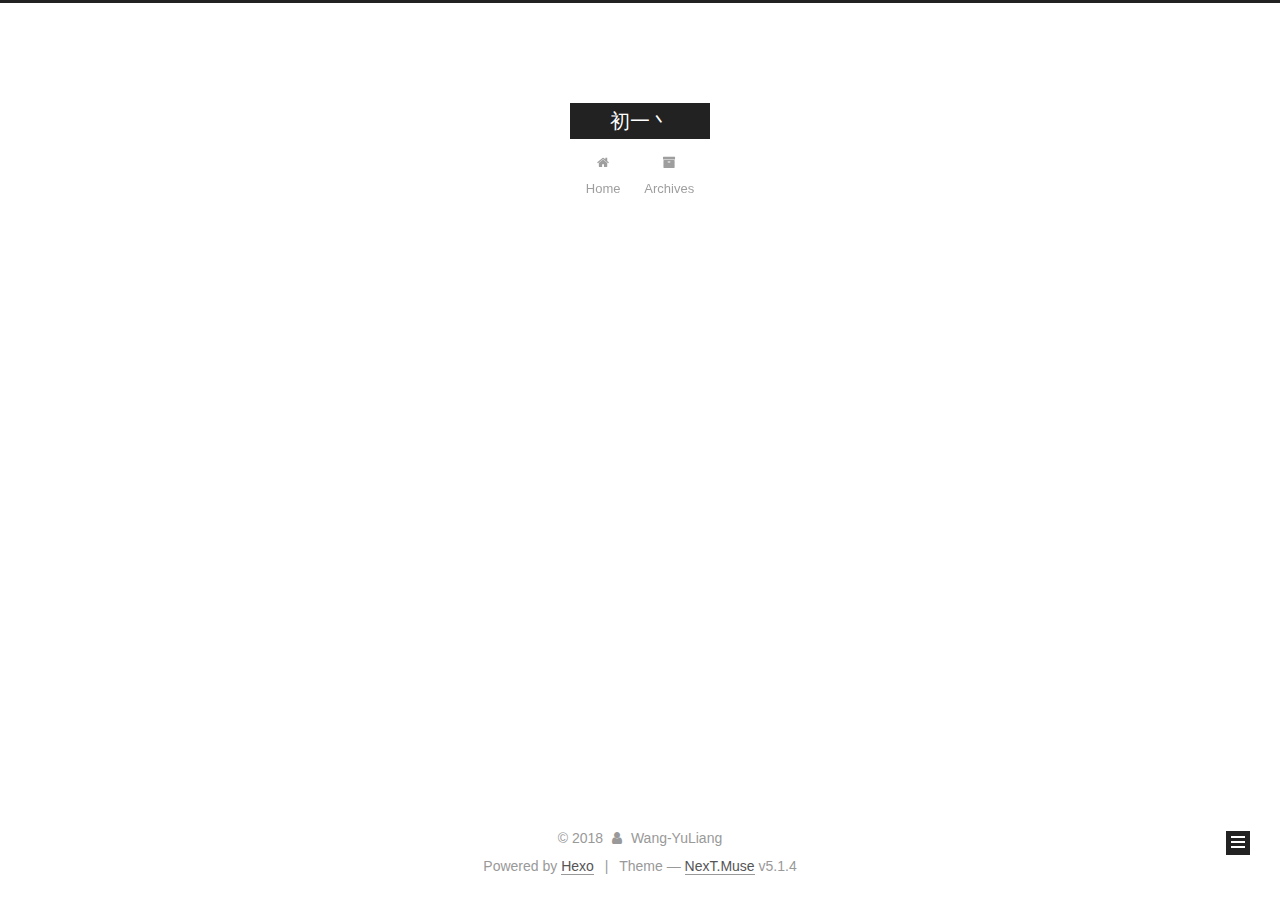
==== archives/index.html @ 222ee2e0 "Site updated: 2018-01-28 16:12:55" ====
<!DOCTYPE html>



  


<html class="theme-next muse use-motion" lang="">
<head>
  <meta charset="UTF-8"/>
<meta http-equiv="X-UA-Compatible" content="IE=edge" />
<meta name="viewport" content="width=device-width, initial-scale=1, maximum-scale=1"/>
<meta name="theme-color" content="#222">









<meta http-equiv="Cache-Control" content="no-transform" />
<meta http-equiv="Cache-Control" content="no-siteapp" />
















  
  
  <link href="/lib/fancybox/source/jquery.fancybox.css?v=2.1.5" rel="stylesheet" type="text/css" />







<link href="/lib/font-awesome/css/font-awesome.min.css?v=4.6.2" rel="stylesheet" type="text/css" />

<link href="/css/main.css?v=5.1.4" rel="stylesheet" type="text/css" />


  <link rel="apple-touch-icon" sizes="180x180" href="/images/apple-touch-icon-next.png?v=5.1.4">


  <link rel="icon" type="image/png" sizes="32x32" href="/images/favicon-32x32-next.png?v=5.1.4">


  <link rel="icon" type="image/png" sizes="16x16" href="/images/favicon-16x16-next.png?v=5.1.4">


  <link rel="mask-icon" href="/images/logo.svg?v=5.1.4" color="#222">





  <meta name="keywords" content="Hexo, NexT" />










<meta property="og:type" content="website">
<meta property="og:title" content="初一丶">
<meta property="og:url" content="http://wyl.coding.me/blog/archives/index.html">
<meta property="og:site_name" content="初一丶">
<meta name="twitter:card" content="summary">
<meta name="twitter:title" content="初一丶">



<script type="text/javascript" id="hexo.configurations">
  var NexT = window.NexT || {};
  var CONFIG = {
    root: '/',
    scheme: 'Muse',
    version: '5.1.4',
    sidebar: {"position":"left","display":"post","offset":12,"b2t":false,"scrollpercent":false,"onmobile":false},
    fancybox: true,
    tabs: true,
    motion: {"enable":true,"async":false,"transition":{"post_block":"fadeIn","post_header":"slideDownIn","post_body":"slideDownIn","coll_header":"slideLeftIn","sidebar":"slideUpIn"}},
    duoshuo: {
      userId: '0',
      author: 'Author'
    },
    algolia: {
      applicationID: '',
      apiKey: '',
      indexName: '',
      hits: {"per_page":10},
      labels: {"input_placeholder":"Search for Posts","hits_empty":"We didn't find any results for the search: ${query}","hits_stats":"${hits} results found in ${time} ms"}
    }
  };
</script>



  <link rel="canonical" href="http://wyl.coding.me/blog/archives/"/>





  <title>Archive | 初一丶</title>
  








</head>

<body itemscope itemtype="http://schema.org/WebPage" lang="">

  
  
    
  

  <div class="container sidebar-position-left page-archive">
    <div class="headband"></div>

    <header id="header" class="header" itemscope itemtype="http://schema.org/WPHeader">
      <div class="header-inner"><div class="site-brand-wrapper">
  <div class="site-meta ">
    

    <div class="custom-logo-site-title">
      <a href="/"  class="brand" rel="start">
        <span class="logo-line-before"><i></i></span>
        <span class="site-title">初一丶</span>
        <span class="logo-line-after"><i></i></span>
      </a>
    </div>
      
        <p class="site-subtitle"></p>
      
  </div>

  <div class="site-nav-toggle">
    <button>
      <span class="btn-bar"></span>
      <span class="btn-bar"></span>
      <span class="btn-bar"></span>
    </button>
  </div>
</div>

<nav class="site-nav">
  

  
    <ul id="menu" class="menu">
      
        
        <li class="menu-item menu-item-home">
          <a href="/" rel="section">
            
              <i class="menu-item-icon fa fa-fw fa-home"></i> <br />
            
            Home
          </a>
        </li>
      
        
        <li class="menu-item menu-item-archives">
          <a href="/archives/" rel="section">
            
              <i class="menu-item-icon fa fa-fw fa-archive"></i> <br />
            
            Archives
          </a>
        </li>
      

      
    </ul>
  

  
</nav>



 </div>
    </header>

    <main id="main" class="main">
      <div class="main-inner">
        <div class="content-wrap">
          <div id="content" class="content">
            

  
  
  
  <div class="post-block archive">
    <div id="posts" class="posts-collapse">
      <span class="archive-move-on"></span>

      <span class="archive-page-counter">
        
        
        
          
        
        Um..! 2 posts in total. Keep on posting.
      </span>

      

        
        
        

        
          
          <div class="collection-title">
            <h1 class="archive-year" id="archive-year-2018">2018</h1>
          </div>
        
        

        

  <article class="post post-type-normal" itemscope itemtype="http://schema.org/Article">
    <header class="post-header">

      <h2 class="post-title">
        
            <a class="post-title-link" href="/2018/01/28/article-title/" itemprop="url">
              
                <span itemprop="name">article title</span>
              
            </a>
        
      </h2>

      <div class="post-meta">
        <time class="post-time" itemprop="dateCreated"
              datetime="2018-01-28T15:01:18+08:00"
              content="2018-01-28" >
          01-28
        </time>
      </div>

    </header>
  </article>



      

        
        
        

        
        

        

  <article class="post post-type-normal" itemscope itemtype="http://schema.org/Article">
    <header class="post-header">

      <h2 class="post-title">
        
            <a class="post-title-link" href="/2018/01/28/hello-world/" itemprop="url">
              
                <span itemprop="name">Hello World</span>
              
            </a>
        
      </h2>

      <div class="post-meta">
        <time class="post-time" itemprop="dateCreated"
              datetime="2018-01-28T14:38:59+08:00"
              content="2018-01-28" >
          01-28
        </time>
      </div>

    </header>
  </article>



      

    </div>
  </div>
  
  
  

  



          </div>
          


          

        </div>
        
          
  
  <div class="sidebar-toggle">
    <div class="sidebar-toggle-line-wrap">
      <span class="sidebar-toggle-line sidebar-toggle-line-first"></span>
      <span class="sidebar-toggle-line sidebar-toggle-line-middle"></span>
      <span class="sidebar-toggle-line sidebar-toggle-line-last"></span>
    </div>
  </div>

  <aside id="sidebar" class="sidebar">
    
    <div class="sidebar-inner">

      

      

      <section class="site-overview-wrap sidebar-panel sidebar-panel-active">
        <div class="site-overview">
          <div class="site-author motion-element" itemprop="author" itemscope itemtype="http://schema.org/Person">
            
              <img class="site-author-image" itemprop="image"
                src="https://ss3.bdstatic.com/70cFv8Sh_Q1YnxGkpoWK1HF6hhy/it/u=1524515083,2761178540&fm=27&gp=0.jpg"
                alt="Wang-YuLiang" />
            
              <p class="site-author-name" itemprop="name">Wang-YuLiang</p>
              <p class="site-description motion-element" itemprop="description"></p>
          </div>

          <nav class="site-state motion-element">

            
              <div class="site-state-item site-state-posts">
              
                <a href="/archives/">
              
                  <span class="site-state-item-count">2</span>
                  <span class="site-state-item-name">posts</span>
                </a>
              </div>
            

            

            

          </nav>

          

          

          
          

          
          

          

        </div>
      </section>

      

      

    </div>
  </aside>


        
      </div>
    </main>

    <footer id="footer" class="footer">
      <div class="footer-inner">
        <div class="copyright">&copy; <span itemprop="copyrightYear">2018</span>
  <span class="with-love">
    <i class="fa fa-user"></i>
  </span>
  <span class="author" itemprop="copyrightHolder">Wang-YuLiang</span>

  
</div>


  <div class="powered-by">Powered by <a class="theme-link" target="_blank" href="https://hexo.io">Hexo</a></div>



  <span class="post-meta-divider">|</span>



  <div class="theme-info">Theme &mdash; <a class="theme-link" target="_blank" href="https://github.com/iissnan/hexo-theme-next">NexT.Muse</a> v5.1.4</div>




        







        
      </div>
    </footer>

    
      <div class="back-to-top">
        <i class="fa fa-arrow-up"></i>
        
      </div>
    

    

  </div>

  

<script type="text/javascript">
  if (Object.prototype.toString.call(window.Promise) !== '[object Function]') {
    window.Promise = null;
  }
</script>









  












  
  
    <script type="text/javascript" src="/lib/jquery/index.js?v=2.1.3"></script>
  

  
  
    <script type="text/javascript" src="/lib/fastclick/lib/fastclick.min.js?v=1.0.6"></script>
  

  
  
    <script type="text/javascript" src="/lib/jquery_lazyload/jquery.lazyload.js?v=1.9.7"></script>
  

  
  
    <script type="text/javascript" src="/lib/velocity/velocity.min.js?v=1.2.1"></script>
  

  
  
    <script type="text/javascript" src="/lib/velocity/velocity.ui.min.js?v=1.2.1"></script>
  

  
  
    <script type="text/javascript" src="/lib/fancybox/source/jquery.fancybox.pack.js?v=2.1.5"></script>
  


  


  <script type="text/javascript" src="/js/src/utils.js?v=5.1.4"></script>

  <script type="text/javascript" src="/js/src/motion.js?v=5.1.4"></script>



  
  

  

  


  <script type="text/javascript" src="/js/src/bootstrap.js?v=5.1.4"></script>



  


  




	





  





  












  





  

  

  

  
  

  

  

  

</body>
</html>
---- css/main.css ----
/* normalize.css v3.0.2 | MIT License | git.io/normalize */
html {
  font-family: sans-serif; /* 1 */
  -ms-text-size-adjust: 100%; /* 2 */
  -webkit-text-size-adjust: 100%; /* 2 */
}
body {
  margin: 0;
}
article,
aside,
details,
figcaption,
figure,
footer,
header,
hgroup,
main,
menu,
nav,
section,
summary {
  display: block;
}
audio,
canvas,
progress,
video {
  display: inline-block; /* 1 */
  vertical-align: baseline; /* 2 */
}
audio:not([controls]) {
  display: none;
  height: 0;
}
[hidden],
template {
  display: none;
}
a {
  background-color: transparent;
}
a:active,
a:hover {
  outline: 0;
}
abbr[title] {
  border-bottom: 1px dotted;
}
b,
strong {
  font-weight: bold;
}
dfn {
  font-style: italic;
}
h1 {
  font-size: 2em;
  margin: 0.67em 0;
}
mark {
  background: #ff0;
  color: #000;
}
small {
  font-size: 80%;
}
sub,
sup {
  font-size: 75%;
  line-height: 0;
  position: relative;
  vertical-align: baseline;
}
sup {
  top: -0.5em;
}
sub {
  bottom: -0.25em;
}
img {
  border: 0;
}
svg:not(:root) {
  overflow: hidden;
}
figure {
  margin: 1em 40px;
}
hr {
  -moz-box-sizing: content-box;
  box-sizing: content-box;
  height: 0;
}
pre {
  overflow: auto;
}
code,
kbd,
pre,
samp {
  font-family: monospace, monospace;
  font-size: 1em;
}
button,
input,
optgroup,
select,
textarea {
  color: inherit; /* 1 */
  font: inherit; /* 2 */
  margin: 0; /* 3 */
}
button {
  overflow: visible;
}
button,
select {
  text-transform: none;
}
button,
html input[type="button"],
input[type="reset"],
input[type="submit"] {
  -webkit-appearance: button; /* 2 */
  cursor: pointer; /* 3 */
}
button[disabled],
html input[disabled] {
  cursor: default;
}
button::-moz-focus-inner,
input::-moz-focus-inner {
  border: 0;
  padding: 0;
}
input {
  line-height: normal;
}
input[type="checkbox"],
input[type="radio"] {
  box-sizing: border-box; /* 1 */
  padding: 0; /* 2 */
}
input[type="number"]::-webkit-inner-spin-button,
input[type="number"]::-webkit-outer-spin-button {
  height: auto;
}
input[type="search"] {
  -webkit-appearance: textfield; /* 1 */
  -moz-box-sizing: content-box;
  -webkit-box-sizing: content-box; /* 2 */
  box-sizing: content-box;
}
input[type="search"]::-webkit-search-cancel-button,
input[type="search"]::-webkit-search-decoration {
  -webkit-appearance: none;
}
fieldset {
  border: 1px solid #c0c0c0;
  margin: 0 2px;
  padding: 0.35em 0.625em 0.75em;
}
legend {
  border: 0; /* 1 */
  padding: 0; /* 2 */
}
textarea {
  overflow: auto;
}
optgroup {
  font-weight: bold;
}
table {
  border-collapse: collapse;
  border-spacing: 0;
}
td,
th {
  padding: 0;
}
::selection {
  background: #262a30;
  color: #fff;
}
body {
  position: relative;
  font-family: 'Lato', "PingFang SC", "Microsoft YaHei", sans-serif;
  font-size: 14px;
  line-height: 2;
  color: #555;
  background: #fff;
}
@media (max-width: 767px) {
  body {
    padding-right: 0 !important;
  }
}
@media (min-width: 768px) and (max-width: 991px) {
  body {
    padding-right: 0 !important;
  }
}
@media (min-width: 1600px) {
  body {
    font-size: 16px;
  }
}
h1,
h2,
h3,
h4,
h5,
h6 {
  margin: 0;
  padding: 0;
  font-weight: bold;
  line-height: 1.5;
  font-family: 'Lato', "PingFang SC", "Microsoft YaHei", sans-serif;
}
h2,
h3,
h4,
h5,
h6 {
  margin: 20px 0 15px;
}
h1 {
  font-size: 22px;
}
@media (max-width: 767px) {
  h1 {
    font-size: 18px;
  }
}
h2 {
  font-size: 20px;
}
@media (max-width: 767px) {
  h2 {
    font-size: 16px;
  }
}
h3 {
  font-size: 18px;
}
@media (max-width: 767px) {
  h3 {
    font-size: 14px;
  }
}
h4 {
  font-size: 16px;
}
@media (max-width: 767px) {
  h4 {
    font-size: 12px;
  }
}
h5 {
  font-size: 14px;
}
@media (max-width: 767px) {
  h5 {
    font-size: 10px;
  }
}
h6 {
  font-size: 12px;
}
@media (max-width: 767px) {
  h6 {
    font-size: 8px;
  }
}
p {
  margin: 0 0 20px 0;
}
a {
  color: #555;
  text-decoration: none;
  outline: none;
  border-bottom: 1px solid #999;
  word-wrap: break-word;
}
a:hover {
  color: #222;
  border-bottom-color: #222;
}
blockquote {
  margin: 0;
  padding: 0;
}
img {
  display: block;
  margin: auto;
  max-width: 100%;
  height: auto;
}
hr {
  margin: 40px 0;
  height: 3px;
  border: none;
  background-color: #ddd;
  background-image: repeating-linear-gradient(-45deg, #fff, #fff 4px, transparent 4px, transparent 8px);
}
blockquote {
  padding: 0 15px;
  color: #666;
  border-left: 4px solid #ddd;
}
blockquote cite::before {
  content: "-";
  padding: 0 5px;
}
dt {
  font-weight: 700;
}
dd {
  margin: 0;
  padding: 0;
}
kbd {
  border: 1px solid #ccc;
  border-radius: 0.2em;
  box-shadow: 0.1em 0.1em 0.2em rgba(0,0,0,0.1);
  background-color: #f9f9f9;
  font-family: inherit;
  background-image: -webkit-linear-gradient(top, #eee, #fff, #eee);
  padding: 0.1em 0.3em;
  white-space: nowrap;
}
.text-left {
  text-align: left;
}
.text-center {
  text-align: center;
}
.text-right {
  text-align: right;
}
.text-justify {
  text-align: justify;
}
.text-nowrap {
  white-space: nowrap;
}
.text-lowercase {
  text-transform: lowercase;
}
.text-uppercase {
  text-transform: uppercase;
}
.text-capitalize {
  text-transform: capitalize;
}
.center-block {
  display: block;
  margin-left: auto;
  margin-right: auto;
}
.clearfix:before,
.clearfix:after {
  content: " ";
  display: table;
}
.clearfix:after {
  clear: both;
}
.pullquote {
  width: 45%;
}
.pullquote.left {
  float: left;
  margin-left: 5px;
  margin-right: 10px;
}
.pullquote.right {
  float: right;
  margin-left: 10px;
  margin-right: 5px;
}
.affix.affix.affix {
  position: fixed;
}
.translation {
  margin-top: -20px;
  font-size: 14px;
  color: #999;
}
.scrollbar-measure {
  width: 100px;
  height: 100px;
  overflow: scroll;
  position: absolute;
  top: -9999px;
}
.use-motion .motion-element {
  opacity: 0;
}
table {
  margin: 20px 0;
  width: 100%;
  border-collapse: collapse;
  border-spacing: 0;
  border: 1px solid #ddd;
  font-size: 14px;
  table-layout: fixed;
  word-wrap: break-all;
}
table>tbody>tr:nth-of-type(odd) {
  background-color: #f9f9f9;
}
table>tbody>tr:hover {
  background-color: #f5f5f5;
}
caption,
th,
td {
  padding: 8px;
  text-align: left;
  vertical-align: middle;
  font-weight: normal;
}
th,
td {
  border-bottom: 3px solid #ddd;
  border-right: 1px solid #eee;
}
th {
  padding-bottom: 10px;
  font-weight: 700;
}
td {
  border-bottom-width: 1px;
}
html,
body {
  height: 100%;
}
.container {
  position: relative;
  min-height: 100%;
}
.header-inner {
  margin: 0 auto;
  padding: 100px 0 70px;
  width: 700px;
}
@media (min-width: 1600px) {
  .container .header-inner {
    width: 900px;
  }
}
.main {
  padding-bottom: 150px;
}
.main-inner {
  margin: 0 auto;
  width: 700px;
}
@media (min-width: 1600px) {
  .container .main-inner {
    width: 900px;
  }
}
.footer {
  position: absolute;
  left: 0;
  bottom: 0;
  width: 100%;
  min-height: 50px;
}
.footer-inner {
  box-sizing: border-box;
  margin: 20px auto;
  width: 700px;
}
@media (min-width: 1600px) {
  .container .footer-inner {
    width: 900px;
  }
}
pre,
.highlight {
  overflow: auto;
  margin: 20px 0;
  padding: 0;
  font-size: 13px;
  color: #4d4d4c;
  background: #f7f7f7;
  line-height: 1.6;
}
pre,
code {
  font-family: consolas, Menlo, "PingFang SC", "Microsoft YaHei", monospace;
}
code {
  padding: 2px 4px;
  word-wrap: break-word;
  color: #555;
  background: #eee;
  border-radius: 3px;
  font-size: 13px;
}
pre {
  padding: 10px;
}
pre code {
  padding: 0;
  color: #4d4d4c;
  background: none;
  text-shadow: none;
}
.highlight {
  border-radius: 1px;
}
.highlight pre {
  border: none;
  margin: 0;
  padding: 10px 0;
}
.highlight table {
  margin: 0;
  width: auto;
  border: none;
}
.highlight td {
  border: none;
  padding: 0;
}
.highlight figcaption {
  font-size: 1em;
  color: #4d4d4c;
  line-height: 1em;
  margin-bottom: 1em;
}
.highlight figcaption:before,
.highlight figcaption:after {
  content: " ";
  display: table;
}
.highlight figcaption:after {
  clear: both;
}
.highlight figcaption a {
  float: right;
  color: #4d4d4c;
}
.highlight figcaption a:hover {
  border-bottom-color: #4d4d4c;
}
.highlight .gutter pre {
  padding-left: 10px;
  padding-right: 10px;
  color: #869194;
  text-align: right;
  background-color: #eff2f3;
}
.highlight .code pre {
  width: 100%;
  padding-left: 10px;
  padding-right: 10px;
  background-color: #f7f7f7;
}
.highlight .line {
  height: 20px;
}
.gutter {
  -webkit-user-select: none;
  -moz-user-select: none;
  -ms-user-select: none;
  user-select: none;
}
.gist table {
  width: auto;
}
.gist table td {
  border: none;
}
pre .deletion {
  background: #fdd;
}
pre .addition {
  background: #dfd;
}
pre .meta {
  color: #8959a8;
}
pre .comment {
  color: #8e908c;
}
pre .variable,
pre .attribute,
pre .tag,
pre .regexp,
pre .ruby .constant,
pre .xml .tag .title,
pre .xml .pi,
pre .xml .doctype,
pre .html .doctype,
pre .css .id,
pre .css .class,
pre .css .pseudo {
  color: #c82829;
}
pre .number,
pre .preprocessor,
pre .built_in,
pre .literal,
pre .params,
pre .constant,
pre .command {
  color: #f5871f;
}
pre .ruby .class .title,
pre .css .rules .attribute,
pre .string,
pre .value,
pre .inheritance,
pre .header,
pre .ruby .symbol,
pre .xml .cdata,
pre .special,
pre .number,
pre .formula {
  color: #718c00;
}
pre .title,
pre .css .hexcolor {
  color: #3e999f;
}
pre .function,
pre .python .decorator,
pre .python .title,
pre .ruby .function .title,
pre .ruby .title .keyword,
pre .perl .sub,
pre .javascript .title,
pre .coffeescript .title {
  color: #4271ae;
}
pre .keyword,
pre .javascript .function {
  color: #8959a8;
}
.full-image.full-image.full-image.full-image {
  border: none;
  max-width: 100%;
  width: auto;
  margin: 20px auto 25px;
}
@media (min-width: 992px) {
  .full-image.full-image.full-image.full-image {
    max-width: none;
    width: 110%;
    margin: 25px -5%;
  }
}
.blockquote-center,
.page-home .post-type-quote blockquote,
.page-post-detail .post-type-quote blockquote {
  position: relative;
  margin: 40px 0;
  padding: 0;
  border-left: none;
  text-align: center;
}
.blockquote-center::before,
.page-home .post-type-quote blockquote::before,
.page-post-detail .post-type-quote blockquote::before,
.blockquote-center::after,
.page-home .post-type-quote blockquote::after,
.page-post-detail .post-type-quote blockquote::after {
  position: absolute;
  content: ' ';
  display: block;
  width: 100%;
  height: 24px;
  opacity: 0.2;
  background-repeat: no-repeat;
  background-position: 0 -6px;
  background-size: 22px 22px;
}
.blockquote-center::before,
.page-home .post-type-quote blockquote::before,
.page-post-detail .post-type-quote blockquote::before {
  top: -20px;
  background-image: url("../images/quote-l.svg");
  border-top: 1px solid #ccc;
}
.blockquote-center::after,
.page-home .post-type-quote blockquote::after,
.page-post-detail .post-type-quote blockquote::after {
  bottom: -20px;
  background-image: url("../images/quote-r.svg");
  border-bottom: 1px solid #ccc;
  background-position: 100% 8px;
}
.blockquote-center p,
.page-home .post-type-quote blockquote p,
.page-post-detail .post-type-quote blockquote p,
.blockquote-center div,
.page-home .post-type-quote blockquote div,
.page-post-detail .post-type-quote blockquote div {
  text-align: center;
}
.post .post-body .group-picture img {
  box-sizing: border-box;
  padding: 0 3px;
  border: none;
}
.post .group-picture-row {
  overflow: hidden;
  margin-top: 6px;
}
.post .group-picture-row:first-child {
  margin-top: 0;
}
.post .group-picture-column {
  float: left;
}
.page-post-detail .post-body .group-picture-column {
  float: none;
  margin-top: 10px;
  width: auto !important;
}
.page-post-detail .post-body .group-picture-column img {
  margin: 0 auto;
}
.page-archive .group-picture-container {
  overflow: hidden;
}
.page-archive .group-picture-row {
  float: left;
}
.page-archive .group-picture-row:first-child {
  margin-top: 6px;
}
.page-archive .group-picture-column {
  max-width: 150px;
  max-height: 150px;
}
.post-body .note {
  position: relative;
  padding: 15px;
  margin-bottom: 20px;
  border: 1px solid #eee;
  border-left-width: 5px;
  border-radius: 3px;
}
.post-body .note h2,
.post-body .note h3,
.post-body .note h4,
.post-body .note h5,
.post-body .note h6 {
  margin-top: 0;
  margin-bottom: 0;
  border-bottom: initial;
  padding-top: 0 !important;
}
.post-body .note p:first-child,
.post-body .note ul:first-child,
.post-body .note ol:first-child,
.post-body .note table:first-child,
.post-body .note pre:first-child,
.post-body .note blockquote:first-child {
  margin-top: 0;
}
.post-body .note p:last-child,
.post-body .note ul:last-child,
.post-body .note ol:last-child,
.post-body .note table:last-child,
.post-body .note pre:last-child,
.post-body .note blockquote:last-child {
  margin-bottom: 0;
}
.post-body .note.default {
  border-left-color: #777;
}
.post-body .note.default h2,
.post-body .note.default h3,
.post-body .note.default h4,
.post-body .note.default h5,
.post-body .note.default h6 {
  color: #777;
}
.post-body .note.primary {
  border-left-color: #6f42c1;
}
.post-body .note.primary h2,
.post-body .note.primary h3,
.post-body .note.primary h4,
.post-body .note.primary h5,
.post-body .note.primary h6 {
  color: #6f42c1;
}
.post-body .note.info {
  border-left-color: #428bca;
}
.post-body .note.info h2,
.post-body .note.info h3,
.post-body .note.info h4,
.post-body .note.info h5,
.post-body .note.info h6 {
  color: #428bca;
}
.post-body .note.success {
  border-left-color: #5cb85c;
}
.post-body .note.success h2,
.post-body .note.success h3,
.post-body .note.success h4,
.post-body .note.success h5,
.post-body .note.success h6 {
  color: #5cb85c;
}
.post-body .note.warning {
  border-left-color: #f0ad4e;
}
.post-body .note.warning h2,
.post-body .note.warning h3,
.post-body .note.warning h4,
.post-body .note.warning h5,
.post-body .note.warning h6 {
  color: #f0ad4e;
}
.post-body .note.danger {
  border-left-color: #d9534f;
}
.post-body .note.danger h2,
.post-body .note.danger h3,
.post-body .note.danger h4,
.post-body .note.danger h5,
.post-body .note.danger h6 {
  color: #d9534f;
}
.post-body .label {
  display: inline;
  padding: 0 2px;
  white-space: nowrap;
}
.post-body .label.default {
  background-color: #f0f0f0;
}
.post-body .label.primary {
  background-color: #efe6f7;
}
.post-body .label.info {
  background-color: #e5f2f8;
}
.post-body .label.success {
  background-color: #e7f4e9;
}
.post-body .label.warning {
  background-color: #fcf6e1;
}
.post-body .label.danger {
  background-color: #fae8eb;
}
.post-body .tabs {
  position: relative;
  display: block;
  margin-bottom: 20px;
  padding-top: 10px;
}
.post-body .tabs ul.nav-tabs {
  margin: 0;
  padding: 0;
  display: flex;
  margin-bottom: -1px;
}
@media (max-width: 413px) {
  .post-body .tabs ul.nav-tabs {
    display: block;
    margin-bottom: 5px;
  }
}
.post-body .tabs ul.nav-tabs li.tab {
  list-style-type: none !important;
  margin: 0 0.25em 0 0;
  border-top: 3px solid transparent;
  border-left: 1px solid transparent;
  border-right: 1px solid transparent;
}
@media (max-width: 413px) {
  .post-body .tabs ul.nav-tabs li.tab {
    margin: initial;
    border-top: 1px solid transparent;
    border-left: 3px solid transparent;
    border-right: 1px solid transparent;
    border-bottom: 1px solid transparent;
  }
}
.post-body .tabs ul.nav-tabs li.tab a {
  outline: 0;
  border-bottom: initial;
  display: block;
  line-height: 1.8em;
  padding: 0.25em 0.75em;
  transition-duration: 0.2s;
  transition-timing-function: ease-out;
  transition-delay: 0s;
}
.post-body .tabs ul.nav-tabs li.tab a i {
  width: 1.285714285714286em;
}
.post-body .tabs ul.nav-tabs li.tab.active {
  border-top: 3px solid #fc6423;
  border-left: 1px solid #ddd;
  border-right: 1px solid #ddd;
  background-color: #fff;
}
@media (max-width: 413px) {
  .post-body .tabs ul.nav-tabs li.tab.active {
    border-top: 1px solid #ddd;
    border-left: 3px solid #fc6423;
    border-right: 1px solid #ddd;
    border-bottom: 1px solid #ddd;
  }
}
.post-body .tabs ul.nav-tabs li.tab.active a {
  cursor: default;
  color: #555;
}
.post-body .tabs .tab-content {
  background-color: #fff;
}
.post-body .tabs .tab-content .tab-pane {
  border: 1px solid #ddd;
  padding: 20px 20px 0 20px;
}
.post-body .tabs .tab-content .tab-pane:not(.active) {
  display: none !important;
}
.post-body .tabs .tab-content .tab-pane.active {
  display: block !important;
}
.btn {
  display: inline-block;
  padding: 0 20px;
  font-size: 14px;
  color: #fff;
  background: #222;
  border: 2px solid #222;
  text-decoration: none;
  border-radius: 0;
  transition-property: background-color;
  transition-duration: 0.2s;
  transition-timing-function: ease-in-out;
  transition-delay: 0s;
  line-height: 2;
}
.btn:hover {
  border-color: #222;
  color: #222;
  background: #fff;
}
.btn +.btn {
  margin: 0 0 8px 8px;
}
.btn .fa-fw {
  width: 1.285714285714286em;
  text-align: left;
}
.btn-bar {
  display: block;
  width: 22px;
  height: 2px;
  background: #555;
  border-radius: 1px;
}
.btn-bar+.btn-bar {
  margin-top: 4px;
}
.pagination {
  margin: 120px 0 40px;
  text-align: center;
  border-top: 1px solid #eee;
}
.page-number-basic,
.pagination .prev,
.pagination .next,
.pagination .page-number,
.pagination .space {
  display: inline-block;
  position: relative;
  top: -1px;
  margin: 0 10px;
  padding: 0 11px;
}
@media (max-width: 767px) {
  .page-number-basic,
  .pagination .prev,
  .pagination .next,
  .pagination .page-number,
  .pagination .space {
    margin: 0 5px;
  }
}
.pagination .prev,
.pagination .next,
.pagination .page-number {
  border-bottom: 0;
  border-top: 1px solid #eee;
  transition-property: border-color;
  transition-duration: 0.2s;
  transition-timing-function: ease-in-out;
  transition-delay: 0s;
}
.pagination .prev:hover,
.pagination .next:hover,
.pagination .page-number:hover {
  border-top-color: #222;
}
.pagination .space {
  padding: 0;
  margin: 0;
}
.pagination .prev {
  margin-left: 0;
}
.pagination .next {
  margin-right: 0;
}
.pagination .page-number.current {
  color: #fff;
  background: #ccc;
  border-top-color: #ccc;
}
@media (max-width: 767px) {
  .pagination {
    border-top: none;
  }
  .pagination .prev,
  .pagination .next,
  .pagination .page-number {
    margin-bottom: 10px;
    border-top: 0;
    border-bottom: 1px solid #eee;
    padding: 0 10px;
  }
  .pagination .prev:hover,
  .pagination .next:hover,
  .pagination .page-number:hover {
    border-bottom-color: #222;
  }
}
.comments {
  margin: 60px 20px 0;
}
.tag-cloud {
  text-align: center;
}
.tag-cloud a {
  display: inline-block;
  margin: 10px;
}
.back-to-top {
  box-sizing: border-box;
  position: fixed;
  bottom: -100px;
  right: 30px;
  z-index: 1050;
  padding: 0 6px;
  width: 24px;
  background: #222;
  font-size: 12px;
  opacity: 1;
  color: #fff;
  cursor: pointer;
  text-align: center;
  -webkit-transform: translateZ(0);
  transition-property: bottom;
  transition-duration: 0.2s;
  transition-timing-function: ease-in-out;
  transition-delay: 0s;
}
@media (min-width: 768px) and (max-width: 991px) {
  .back-to-top {
    display: none !important;
  }
}
@media (max-width: 767px) {
  .back-to-top {
    display: none !important;
  }
}
.back-to-top.back-to-top-on {
  bottom: 19px;
}
.header {
  background: transparent;
}
.header-inner {
  position: relative;
}
.headband {
  height: 3px;
  background: #222;
}
.site-meta {
  margin: 0;
  text-align: center;
}
@media (max-width: 767px) {
  .site-meta {
    text-align: center;
  }
}
.brand {
  position: relative;
  display: inline-block;
  padding: 0 40px;
  color: #fff;
  background: #222;
  border-bottom: none;
}
.brand:hover {
  color: #fff;
}
.logo {
  display: inline-block;
  margin-right: 5px;
  line-height: 36px;
  vertical-align: top;
}
.site-title {
  display: inline-block;
  vertical-align: top;
  line-height: 36px;
  font-size: 20px;
  font-weight: normal;
  font-family: 'Lato', "PingFang SC", "Microsoft YaHei", sans-serif;
}
.site-subtitle {
  margin-top: 10px;
  font-size: 13px;
  color: #999;
}
.use-motion .brand {
  opacity: 0;
}
.use-motion .logo,
.use-motion .site-title,
.use-motion .site-subtitle {
  opacity: 0;
  position: relative;
  top: -10px;
}
.site-nav-toggle {
  display: none;
  position: absolute;
  top: 10px;
  left: 10px;
}
@media (max-width: 767px) {
  .site-nav-toggle {
    display: block;
  }
}
.site-nav-toggle button {
  margin-top: 2px;
  padding: 9px 10px;
  background: transparent;
  border: none;
}
@media (max-width: 767px) {
  .site-nav {
    display: none;
    margin: 0 -10px;
    padding: 0 10px;
    clear: both;
    border-top: 1px solid #ddd;
  }
}
@media (min-width: 768px) and (max-width: 991px) {
  .site-nav {
    display: block !important;
  }
}
@media (min-width: 992px) {
  .site-nav {
    display: block !important;
  }
}
.menu {
  margin-top: 20px;
  padding-left: 0;
  text-align: center;
}
.menu .menu-item {
  display: inline-block;
  margin: 0 10px;
  list-style: none;
}
@media screen and (max-width: 767px) {
  .menu .menu-item {
    margin-top: 10px;
  }
}
.menu .menu-item a {
  display: block;
  font-size: 13px;
  line-height: inherit;
  border-bottom: 1px solid transparent;
  transition-property: border-color;
  transition-duration: 0.2s;
  transition-timing-function: ease-in-out;
  transition-delay: 0s;
}
.menu .menu-item a:hover {
  border-bottom-color: #222;
}
.menu .menu-item .fa {
  margin-right: 5px;
}
.use-motion .menu-item {
  opacity: 0;
}
.post-body {
  font-family: 'Lato', "PingFang SC", "Microsoft YaHei", sans-serif;
}
@media (max-width: 767px) {
  .post-body {
    word-break: break-word;
  }
}
.post-body .fancybox img {
  display: block !important;
  margin: 0 auto;
  cursor: pointer;
  cursor: zoom-in;
  cursor: -webkit-zoom-in;
}
.post-body .image-caption,
.post-body .figure .caption {
  margin: -20px auto 15px;
  text-align: center;
  font-size: 14px;
  color: #999;
  font-weight: bold;
  line-height: 1;
}
.post-sticky-flag {
  display: inline-block;
  font-size: 16px;
  -ms-transform: rotate(30deg);
  -webkit-transform: rotate(30deg);
  -moz-transform: rotate(30deg);
  -ms-transform: rotate(30deg);
  -o-transform: rotate(30deg);
  transform: rotate(30deg);
}
.use-motion .post-block,
.use-motion .pagination,
.use-motion .comments {
  opacity: 0;
}
.use-motion .post-header {
  opacity: 0;
}
.use-motion .post-body {
  opacity: 0;
}
.use-motion .collection-title {
  opacity: 0;
}
.posts-expand {
  padding-top: 40px;
}
@media (max-width: 767px) {
  .posts-expand {
    margin: 0 20px;
  }
  .post-body pre .gutter pre {
    padding-right: 10px;
  }
  .post-body .highlight {
    margin-left: 0px;
    margin-right: 0px;
    padding: 0;
  }
  .post-body .highlight .gutter pre {
    padding-right: 10px;
  }
}
@media (min-width: 992px) {
  .posts-expand .post-body {
    text-align: justify;
  }
}
.posts-expand .post-body h2,
.posts-expand .post-body h3,
.posts-expand .post-body h4,
.posts-expand .post-body h5,
.posts-expand .post-body h6 {
  padding-top: 10px;
}
.posts-expand .post-body h2 .header-anchor,
.posts-expand .post-body h3 .header-anchor,
.posts-expand .post-body h4 .header-anchor,
.posts-expand .post-body h5 .header-anchor,
.posts-expand .post-body h6 .header-anchor {
  float: right;
  margin-left: 10px;
  color: #ccc;
  border-bottom-style: none;
  visibility: hidden;
}
.posts-expand .post-body h2 .header-anchor:hover,
.posts-expand .post-body h3 .header-anchor:hover,
.posts-expand .post-body h4 .header-anchor:hover,
.posts-expand .post-body h5 .header-anchor:hover,
.posts-expand .post-body h6 .header-anchor:hover {
  color: inherit;
}
.posts-expand .post-body h2:hover .header-anchor,
.posts-expand .post-body h3:hover .header-anchor,
.posts-expand .post-body h4:hover .header-anchor,
.posts-expand .post-body h5:hover .header-anchor,
.posts-expand .post-body h6:hover .header-anchor {
  visibility: visible;
}
.posts-expand .post-body ul li {
  list-style: circle;
}
.posts-expand .post-body img {
  box-sizing: border-box;
  margin: auto;
  padding: 3px;
  border: 1px solid #ddd;
}
.posts-expand .post-body .fancybox img {
  margin: 0 auto 25px;
}
@media (max-width: 767px) {
  .posts-collapse {
    margin: 0 20px;
  }
  .posts-collapse .post-title,
  .posts-collapse .post-meta {
    display: block;
    width: auto;
    text-align: left;
  }
}
.posts-collapse {
  position: relative;
  z-index: 1010;
  margin-left: 55px;
}
.posts-collapse::after {
  content: " ";
  position: absolute;
  top: 20px;
  left: 0;
  margin-left: -2px;
  width: 4px;
  height: 100%;
  background: #f5f5f5;
  z-index: -1;
}
@media (max-width: 767px) {
  .posts-collapse {
    margin: 0 20px;
  }
}
.posts-collapse .collection-title {
  position: relative;
  margin: 60px 0;
}
.posts-collapse .collection-title h1,
.posts-collapse .collection-title h2 {
  margin-left: 20px;
}
.posts-collapse .collection-title small {
  color: #bbb;
  margin-left: 5px;
}
.posts-collapse .collection-title::before {
  content: " ";
  position: absolute;
  left: 0;
  top: 50%;
  margin-left: -4px;
  margin-top: -4px;
  width: 8px;
  height: 8px;
  background: #bbb;
  border-radius: 50%;
}
.posts-collapse .post {
  margin: 30px 0;
}
.posts-collapse .post-header {
  position: relative;
  transition-duration: 0.2s;
  transition-timing-function: ease-in-out;
  transition-delay: 0s;
  transition-property: border;
  border-bottom: 1px dashed #ccc;
}
.posts-collapse .post-header::before {
  content: " ";
  position: absolute;
  left: 0;
  top: 12px;
  width: 6px;
  height: 6px;
  margin-left: -4px;
  background: #bbb;
  border-radius: 50%;
  border: 1px solid #fff;
  transition-duration: 0.2s;
  transition-timing-function: ease-in-out;
  transition-delay: 0s;
  transition-property: background;
}
.posts-collapse .post-header:hover {
  border-bottom-color: #666;
}
.posts-collapse .post-header:hover::before {
  background: #222;
}
.posts-collapse .post-meta {
  position: absolute;
  font-size: 12px;
  left: 20px;
  top: 5px;
}
.posts-collapse .post-comments-count {
  display: none;
}
.posts-collapse .post-title {
  margin-left: 60px;
  font-size: 16px;
  font-weight: normal;
  line-height: inherit;
}
.posts-collapse .post-title::after {
  margin-left: 3px;
  opacity: 0.6;
}
.posts-collapse .post-title a {
  color: #666;
  border-bottom: none;
}
.page-home .post-type-quote .post-header,
.page-post-detail .post-type-quote .post-header,
.page-home .post-type-quote .post-tags,
.page-post-detail .post-type-quote .post-tags {
  display: none;
}
.posts-expand .post-title {
  text-align: center;
  word-break: break-word;
  font-weight: 400;
}
.posts-expand .post-title-link {
  display: inline-block;
  position: relative;
  color: #555;
  border-bottom: none;
  line-height: 1.2;
  vertical-align: top;
}
.posts-expand .post-title-link::before {
  content: "";
  position: absolute;
  width: 100%;
  height: 2px;
  bottom: 0;
  left: 0;
  background-color: #000;
  visibility: hidden;
  -webkit-transform: scaleX(0);
  -moz-transform: scaleX(0);
  -ms-transform: scaleX(0);
  -o-transform: scaleX(0);
  transform: scaleX(0);
  transition-duration: 0.2s;
  transition-timing-function: ease-in-out;
  transition-delay: 0s;
}
.posts-expand .post-title-link:hover::before {
  visibility: visible;
  -webkit-transform: scaleX(1);
  -moz-transform: scaleX(1);
  -ms-transform: scaleX(1);
  -o-transform: scaleX(1);
  transform: scaleX(1);
}
.posts-expand .post-title-link .fa {
  font-size: 16px;
}
.posts-expand .post-meta {
  margin: 3px 0 60px 0;
  color: #999;
  font-family: 'Lato', "PingFang SC", "Microsoft YaHei", sans-serif;
  font-size: 12px;
  text-align: center;
}
.posts-expand .post-meta .post-category-list {
  display: inline-block;
  margin: 0;
  padding: 3px;
}
.posts-expand .post-meta .post-category-list-link {
  color: #999;
}
.posts-expand .post-meta .post-description {
  font-size: 14px;
  margin-top: 2px;
}
.post-meta-divider {
  margin: 0 0.5em;
}
.post-meta-item-icon {
  margin-right: 3px;
}
@media (min-width: 768px) and (max-width: 991px) {
  .post-meta-item-icon {
    display: inline-block;
  }
}
@media (max-width: 767px) {
  .post-meta-item-icon {
    display: inline-block;
  }
}
@media (min-width: 768px) and (max-width: 991px) {
  .post-meta-item-text {
    display: none;
  }
}
@media (max-width: 767px) {
  .post-meta-item-text {
    display: none;
  }
}
@media (max-width: 767px) {
  .posts-expand .post-comments-count {
    display: none;
  }
}
.post-button {
  margin-top: 40px;
}
.posts-expand .post-tags {
  margin-top: 40px;
  text-align: center;
}
.posts-expand .post-tags a {
  display: inline-block;
  margin-right: 10px;
  font-size: 13px;
}
.post-nav {
  display: table;
  margin-top: 15px;
  width: 100%;
  border-top: 1px solid #eee;
}
.post-nav-divider {
  display: table-cell;
  width: 10%;
}
.post-nav-item {
  display: table-cell;
  padding: 10px 0 0 0;
  width: 45%;
  vertical-align: top;
}
.post-nav-item a {
  position: relative;
  display: block;
  line-height: 25px;
  font-size: 14px;
  color: #555;
  border-bottom: none;
}
.post-nav-item a:hover {
  color: #222;
  border-bottom: none;
}
.post-nav-item a:active {
  top: 2px;
}
.post-nav-item .fa {
  position: absolute;
  top: 8px;
  left: 0;
  font-size: 12px;
}
.post-nav-next a {
  padding-left: 15px;
}
.post-nav-prev {
  text-align: right;
}
.post-nav-prev a {
  padding-right: 15px;
}
.post-nav-prev .fa {
  right: 0;
  left: auto;
}
.posts-expand .post-eof {
  display: block;
  margin: 80px auto 60px;
  width: 8%;
  height: 1px;
  background: #ccc;
  text-align: center;
}
.post:last-child .post-eof.post-eof.post-eof {
  display: none;
}
.post-gallery {
  display: table;
  table-layout: fixed;
  width: 100%;
  border-collapse: separate;
}
.post-gallery-row {
  display: table-row;
}
.post-gallery .post-gallery-img {
  display: table-cell;
  text-align: center;
  vertical-align: middle;
  border: none;
}
.post-gallery .post-gallery-img img {
  max-width: 100%;
  max-height: 100%;
  border: none;
}
.fancybox-close,
.fancybox-close:hover {
  border: none;
}
.rtl.post-body p,
.rtl.post-body a,
.rtl.post-body h1,
.rtl.post-body h2,
.rtl.post-body h3,
.rtl.post-body h4,
.rtl.post-body h5,
.rtl.post-body h6,
.rtl.post-body li,
.rtl.post-body ul,
.rtl.post-body ol {
  direction: rtl;
  font-family: UKIJ Ekran;
}
.rtl.post-title {
  font-family: UKIJ Ekran;
}
.sidebar {
  position: fixed;
  right: 0;
  top: 0;
  bottom: 0;
  width: 0;
  z-index: 1040;
  box-shadow: inset 0 2px 6px #000;
  background: #222;
  -webkit-transform: translateZ(0);
}
.sidebar a {
  color: #999;
  border-bottom-color: #555;
}
.sidebar a:hover {
  color: #eee;
}
@media (min-width: 768px) and (max-width: 991px) {
  .sidebar {
    display: none !important;
  }
}
@media (max-width: 767px) {
  .sidebar {
    display: none !important;
  }
}
.sidebar-inner {
  position: relative;
  padding: 20px 10px;
  color: #999;
  text-align: center;
}
.site-overview-wrap {
  overflow: hidden;
}
.site-overview {
  overflow-y: auto;
  overflow-x: hidden;
}
.sidebar-toggle {
  position: fixed;
  right: 30px;
  bottom: 45px;
  width: 14px;
  height: 14px;
  padding: 5px;
  background: #222;
  line-height: 0;
  z-index: 1050;
  cursor: pointer;
  -webkit-transform: translateZ(0);
}
@media (min-width: 768px) and (max-width: 991px) {
  .sidebar-toggle {
    display: none !important;
  }
}
@media (max-width: 767px) {
  .sidebar-toggle {
    display: none !important;
  }
}
.sidebar-toggle-line {
  position: relative;
  display: inline-block;
  vertical-align: top;
  height: 2px;
  width: 100%;
  background: #fff;
  margin-top: 3px;
}
.sidebar-toggle-line:first-child {
  margin-top: 0;
}
.site-author-image {
  display: block;
  margin: 0 auto;
  padding: 2px;
  max-width: 96px;
  height: auto;
  border: 2px solid #333;
}
.site-author-name {
  margin: 5px 0 0;
  text-align: center;
  color: #f5f5f5;
  font-weight: normal;
}
.site-description {
  margin-top: 5px;
  text-align: center;
  font-size: 14px;
  color: #999;
}
.site-state {
  overflow: hidden;
  line-height: 1.4;
  white-space: nowrap;
  text-align: center;
}
.site-state-item {
  display: inline-block;
  padding: 0 15px;
  border-left: 1px solid #333;
}
.site-state-item:first-child {
  border-left: none;
}
.site-state-item a {
  border-bottom: none;
}
.site-state-item-count {
  display: block;
  text-align: center;
  color: inherit;
  font-weight: 600;
  font-size: 18px;
}
.site-state-item-name {
  font-size: 13px;
  color: inherit;
}
.feed-link {
  margin-top: 20px;
}
.feed-link a {
  display: inline-block;
  padding: 0 15px;
  color: #fc6423;
  border: 1px solid #fc6423;
  border-radius: 4px;
}
.feed-link a i {
  color: #fc6423;
  font-size: 14px;
}
.feed-link a:hover {
  color: #fff;
  background: #fc6423;
}
.feed-link a:hover i {
  color: #fff;
}
.links-of-author {
  margin-top: 20px;
}
.links-of-author a {
  display: inline-block;
  vertical-align: middle;
  margin-right: 10px;
  margin-bottom: 10px;
  border-bottom-color: #555;
  font-size: 13px;
}
.links-of-author a:before {
  display: inline-block;
  vertical-align: middle;
  margin-right: 3px;
  content: " ";
  width: 4px;
  height: 4px;
  border-radius: 50%;
  background: #fff;
}
.links-of-blogroll {
  font-size: 13px;
}
.links-of-blogroll-title {
  margin-top: 20px;
  font-size: 14px;
  font-weight: 600;
}
.links-of-blogroll-list {
  margin: 0;
  padding: 0;
  list-style: none;
}
.links-of-blogroll-item {
  padding: 2px 10px;
}
.links-of-blogroll-item a {
  max-width: 280px;
  box-sizing: border-box;
  display: inline-block;
  overflow: hidden;
  white-space: nowrap;
  text-overflow: ellipsis;
}
.sidebar-nav {
  margin: 0 0 20px;
  padding-left: 0;
}
.sidebar-nav li {
  display: inline-block;
  cursor: pointer;
  border-bottom: 1px solid transparent;
  font-size: 14px;
  color: #555;
}
.sidebar-nav li:hover {
  color: #f5f5f5;
}
.page-post-detail .sidebar-nav-toc {
  padding: 0 5px;
}
.page-post-detail .sidebar-nav-overview {
  margin-left: 10px;
}
.sidebar-nav .sidebar-nav-active {
  color: #87daff;
  border-bottom-color: #87daff;
}
.sidebar-nav .sidebar-nav-active:hover {
  color: #87daff;
}
.sidebar-panel {
  display: none;
}
.sidebar-panel-active {
  display: block;
}
.post-toc-empty {
  font-size: 14px;
  color: #666;
}
.post-toc-wrap {
  overflow: hidden;
}
.post-toc {
  overflow: auto;
}
.post-toc ol {
  margin: 0;
  padding: 0 2px 5px 10px;
  text-align: left;
  list-style: none;
  font-size: 14px;
}
.post-toc ol > ol {
  padding-left: 0;
}
.post-toc ol a {
  transition-duration: 0.2s;
  transition-timing-function: ease-in-out;
  transition-delay: 0s;
  transition-property: all;
  color: #999;
  border-bottom-color: #555;
}
.post-toc ol a:hover {
  color: #ccc;
  border-bottom-color: #ccc;
}
.post-toc .nav-item {
  overflow: hidden;
  text-overflow: ellipsis;
  text-align: justify;
  white-space: nowrap;
  line-height: 1.8;
}
.post-toc .nav .nav-child {
  display: none;
}
.post-toc .nav .active > .nav-child {
  display: block;
}
.post-toc .nav .active-current > .nav-child {
  display: block;
}
.post-toc .nav .active-current > .nav-child > .nav-item {
  display: block;
}
.post-toc .nav .active > a {
  color: #87daff;
  border-bottom-color: #87daff;
}
.post-toc .nav .active-current > a {
  color: #87daff;
}
.post-toc .nav .active-current > a:hover {
  color: #87daff;
}
.footer {
  font-size: 14px;
  color: #999;
}
.footer img {
  border: none;
}
.footer-inner {
  text-align: center;
}
.with-love {
  display: inline-block;
  margin: 0 5px;
}
.powered-by,
.theme-info {
  display: inline-block;
}
.cc-license {
  margin-top: 10px;
  text-align: center;
}
.cc-license .cc-opacity {
  opacity: 0.7;
  border-bottom: none;
}
.cc-license .cc-opacity:hover {
  opacity: 0.9;
}
.cc-license img {
  display: inline-block;
}
.theme-next #ds-thread #ds-reset {
  color: #555;
}
.theme-next #ds-thread #ds-reset .ds-replybox {
  margin-bottom: 30px;
}
.theme-next #ds-thread #ds-reset .ds-replybox .ds-avatar,
.theme-next #ds-reset .ds-avatar img {
  box-shadow: none;
}
.theme-next #ds-thread #ds-reset .ds-textarea-wrapper {
  border-color: #c7d4e1;
  background: none;
  border-top-right-radius: 3px;
  border-top-left-radius: 3px;
}
.theme-next #ds-thread #ds-reset .ds-textarea-wrapper textarea {
  height: 60px;
}
.theme-next #ds-reset .ds-rounded-top {
  border-radius: 0;
}
.theme-next #ds-thread #ds-reset .ds-post-toolbar {
  box-sizing: border-box;
  border: 1px solid #c7d4e1;
  background: #f6f8fa;
}
.theme-next #ds-thread #ds-reset .ds-post-options {
  height: 40px;
  border: none;
  background: none;
}
.theme-next #ds-thread #ds-reset .ds-toolbar-buttons {
  top: 11px;
}
.theme-next #ds-thread #ds-reset .ds-sync {
  top: 5px;
}
.theme-next #ds-thread #ds-reset .ds-post-button {
  top: 4px;
  right: 5px;
  width: 90px;
  height: 30px;
  border: 1px solid #c5ced7;
  border-radius: 3px;
  background-image: linear-gradient(#fbfbfc, #f5f7f9);
  color: #60676d;
}
.theme-next #ds-thread #ds-reset .ds-post-button:hover {
  background-position: 0 -30px;
  color: #60676d;
}
.theme-next #ds-thread #ds-reset .ds-comments-info {
  padding: 10px 0;
}
.theme-next #ds-thread #ds-reset .ds-sort {
  display: none;
}
.theme-next #ds-thread #ds-reset li.ds-tab a.ds-current {
  border: none;
  background: #f6f8fa;
  color: #60676d;
}
.theme-next #ds-thread #ds-reset li.ds-tab a.ds-current:hover {
  background-color: #e9f0f7;
  color: #60676d;
}
.theme-next #ds-thread #ds-reset li.ds-tab a {
  border-radius: 2px;
  padding: 5px;
}
.theme-next #ds-thread #ds-reset .ds-login-buttons p {
  color: #999;
  line-height: 36px;
}
.theme-next #ds-thread #ds-reset .ds-login-buttons .ds-service-list li {
  height: 28px;
}
.theme-next #ds-thread #ds-reset .ds-service-list a {
  background: none;
  padding: 5px;
  border: 1px solid;
  border-radius: 3px;
  text-align: center;
}
.theme-next #ds-thread #ds-reset .ds-service-list a:hover {
  color: #fff;
  background: #666;
}
.theme-next #ds-thread #ds-reset .ds-service-list .ds-weibo {
  color: #fc9b00;
  border-color: #fc9b00;
}
.theme-next #ds-thread #ds-reset .ds-service-list .ds-weibo:hover {
  background: #fc9b00;
}
.theme-next #ds-thread #ds-reset .ds-service-list .ds-qq {
  color: #60a3ec;
  border-color: #60a3ec;
}
.theme-next #ds-thread #ds-reset .ds-service-list .ds-qq:hover {
  background: #60a3ec;
}
.theme-next #ds-thread #ds-reset .ds-service-list .ds-renren {
  color: #2e7ac4;
  border-color: #2e7ac4;
}
.theme-next #ds-thread #ds-reset .ds-service-list .ds-renren:hover {
  background: #2e7ac4;
}
.theme-next #ds-thread #ds-reset .ds-service-list .ds-douban {
  color: #37994c;
  border-color: #37994c;
}
.theme-next #ds-thread #ds-reset .ds-service-list .ds-douban:hover {
  background: #37994c;
}
.theme-next #ds-thread #ds-reset .ds-service-list .ds-kaixin {
  color: #fef20d;
  border-color: #fef20d;
}
.theme-next #ds-thread #ds-reset .ds-service-list .ds-kaixin:hover {
  background: #fef20d;
}
.theme-next #ds-thread #ds-reset .ds-service-list .ds-netease {
  color: #f00;
  border-color: #f00;
}
.theme-next #ds-thread #ds-reset .ds-service-list .ds-netease:hover {
  background: #f00;
}
.theme-next #ds-thread #ds-reset .ds-service-list .ds-sohu {
  color: #ffcb05;
  border-color: #ffcb05;
}
.theme-next #ds-thread #ds-reset .ds-service-list .ds-sohu:hover {
  background: #ffcb05;
}
.theme-next #ds-thread #ds-reset .ds-service-list .ds-baidu {
  color: #2831e0;
  border-color: #2831e0;
}
.theme-next #ds-thread #ds-reset .ds-service-list .ds-baidu:hover {
  background: #2831e0;
}
.theme-next #ds-thread #ds-reset .ds-service-list .ds-google {
  color: #166bec;
  border-color: #166bec;
}
.theme-next #ds-thread #ds-reset .ds-service-list .ds-google:hover {
  background: #166bec;
}
.theme-next #ds-thread #ds-reset .ds-service-list .ds-weixin {
  color: #00ce0d;
  border-color: #00ce0d;
}
.theme-next #ds-thread #ds-reset .ds-service-list .ds-weixin:hover {
  background: #00ce0d;
}
.theme-next #ds-thread #ds-reset .ds-service-list .ds-more-services {
  border: none;
}
.theme-next #ds-thread #ds-reset .ds-service-list .ds-more-services:hover {
  background: none;
}
.theme-next #ds-reset .duoshuo-ua-admin {
  display: inline-block;
  color: #f00;
}
.theme-next #ds-reset .duoshuo-ua-platform,
.theme-next #ds-reset .duoshuo-ua-browser {
  color: #ccc;
}
.theme-next #ds-reset .duoshuo-ua-platform .fa,
.theme-next #ds-reset .duoshuo-ua-browser .fa {
  display: inline-block;
  margin-right: 3px;
}
.theme-next #ds-reset .duoshuo-ua-separator {
  display: inline-block;
  margin-left: 5px;
}
.theme-next .this_ua {
  background-color: #ccc !important;
  border-radius: 4px;
  padding: 0 5px !important;
  margin: 1px 1px !important;
  border: 1px solid #bbb !important;
  color: #fff;
  display: inline-block !important;
}
.theme-next .this_ua.admin {
  background-color: #d9534f !important;
  border-color: #d9534f !important;
}
.theme-next .this_ua.platform.iOS,
.theme-next .this_ua.platform.Mac,
.theme-next .this_ua.platform.Windows {
  background-color: #39b3d7 !important;
  border-color: #46b8da !important;
}
.theme-next .this_ua.platform.Linux {
  background-color: #3a3a3a !important;
  border-color: #1f1f1f !important;
}
.theme-next .this_ua.platform.Android {
  background-color: #00c47d !important;
  border-color: #01b171 !important;
}
.theme-next .this_ua.browser.Mobile,
.theme-next .this_ua.browser.Chrome {
  background-color: #5cb85c !important;
  border-color: #4cae4c !important;
}
.theme-next .this_ua.browser.Firefox {
  background-color: #f0ad4e !important;
  border-color: #eea236 !important;
}
.theme-next .this_ua.browser.Maxthon,
.theme-next .this_ua.browser.IE {
  background-color: #428bca !important;
  border-color: #357ebd !important;
}
.theme-next .this_ua.browser.baidu,
.theme-next .this_ua.browser.UCBrowser,
.theme-next .this_ua.browser.Opera {
  background-color: #d9534f !important;
  border-color: #d43f3a !important;
}
.theme-next .this_ua.browser.Android,
.theme-next .this_ua.browser.QQBrowser {
  background-color: #78ace9 !important;
  border-color: #4cae4c !important;
}
.post-spread {
  margin-top: 20px;
  text-align: center;
}
.jiathis_style {
  display: inline-block;
}
.jiathis_style a {
  border: none;
}
.fa {
  font-family: FontAwesome !important;
}
.post-spread {
  margin-top: 20px;
  text-align: center;
}
.bdshare-slide-button-box a {
  border: none;
}
.bdsharebuttonbox {
  display: inline-block;
}
.bdsharebuttonbox a {
  border: none;
}
.local-search-pop-overlay {
  position: fixed;
  width: 100%;
  height: 100%;
  top: 0;
  left: 0;
  z-index: 2080;
  background-color: rgba(0,0,0,0.3);
}
.local-search-popup {
  display: none;
  position: fixed;
  top: 10%;
  left: 50%;
  margin-left: -350px;
  width: 700px;
  height: 80%;
  padding: 0;
  background: #fff;
  color: #333;
  z-index: 9999;
  border-radius: 5px;
}
@media (max-width: 767px) {
  .local-search-popup {
    padding: 0;
    top: 0;
    left: 0;
    margin: 0;
    width: 100%;
    height: 100%;
    border-radius: 0;
  }
}
.local-search-popup ul.search-result-list {
  padding: 0;
  margin: 0 5px;
}
.local-search-popup p.search-result {
  border-bottom: 1px dashed #ccc;
  padding: 5px 0;
}
.local-search-popup a.search-result-title {
  font-weight: bold;
  font-size: 16px;
}
.local-search-popup .search-keyword {
  border-bottom: 1px dashed #f00;
  font-weight: bold;
  color: #f00;
}
.local-search-popup .local-search-header {
  padding: 5px;
  height: 36px;
  background: #f5f5f5;
  border-top-left-radius: 5px;
  border-top-right-radius: 5px;
}
.local-search-popup #local-search-result {
  overflow: auto;
  position: relative;
  padding: 5px 25px;
  height: calc(100% - 55px);
}
.local-search-popup .local-search-input-wrapper {
  display: inline-block;
  width: calc(100% - 90px);
  height: 36px;
  line-height: 36px;
  padding: 0 5px;
}
.local-search-popup .local-search-input-wrapper input {
  padding: 8px 0;
  height: 20px;
  display: block;
  width: 100%;
  outline: none;
  border: none;
  background: transparent;
  vertical-align: middle;
}
.local-search-popup .search-icon,
.local-search-popup .popup-btn-close {
  display: inline-block;
  font-size: 18px;
  color: #999;
  height: 36px;
  width: 18px;
  padding-left: 10px;
  padding-right: 10px;
}
.local-search-popup .search-icon {
  float: left;
}
.local-search-popup .popup-btn-close {
  border-left: 1px solid #eee;
  float: right;
  cursor: pointer;
}
.local-search-popup #no-result {
  position: absolute;
  left: 50%;
  top: 50%;
  -webkit-transform: translate(-50%, -50%);
  -webkit-transform: translate(-50%, -50%);
  -moz-transform: translate(-50%, -50%);
  -ms-transform: translate(-50%, -50%);
  -o-transform: translate(-50%, -50%);
  transform: translate(-50%, -50%);
  color: #ccc;
}
.site-uv,
.site-pv,
.page-pv {
  display: inline-block;
}
.site-uv .busuanzi-value,
.site-pv .busuanzi-value,
.page-pv .busuanzi-value {
  margin: 0 5px;
}
.site-uv {
  margin-right: 10px;
}
.site-uv::after {
  content: "|";
  padding-left: 10px;
}
.page-archive .archive-page-counter {
  position: relative;
  top: 3px;
  left: 20px;
}
@media (max-width: 767px) {
  .page-archive .archive-page-counter {
    top: 5px;
  }
}
.page-archive .posts-collapse .archive-move-on {
  position: absolute;
  top: 11px;
  left: 0;
  margin-left: -6px;
  width: 10px;
  height: 10px;
  opacity: 0.5;
  background: #555;
  border: 1px solid #fff;
  border-radius: 50%;
}
.category-all-page .category-all-title {
  text-align: center;
}
.category-all-page .category-all {
  margin-top: 20px;
}
.category-all-page .category-list {
  margin: 0;
  padding: 0;
  list-style: none;
}
.category-all-page .category-list-item {
  margin: 5px 10px;
}
.category-all-page .category-list-count {
  color: #bbb;
}
.category-all-page .category-list-count:before {
  display: inline;
  content: " (";
}
.category-all-page .category-list-count:after {
  display: inline;
  content: ") ";
}
.category-all-page .category-list-child {
  padding-left: 10px;
}
#schedule ul#event-list {
  padding-left: 30px;
}
#schedule ul#event-list hr {
  margin: 20px 0 45px 0 !important;
  background: #222;
}
#schedule ul#event-list hr:after {
  display: inline-block;
  content: 'NOW';
  background: #222;
  color: #fff;
  font-weight: bold;
  text-align: right;
  padding: 0 5px;
}
#schedule ul#event-list li.event {
  margin: 20px 0px;
  background: #f9f9f9;
  padding-left: 10px;
  min-height: 40px;
}
#schedule ul#event-list li.event h2.event-summary {
  margin: 0;
  padding-bottom: 3px;
}
#schedule ul#event-list li.event h2.event-summary:before {
  display: inline-block;
  font-family: FontAwesome;
  font-size: 8px;
  content: '\f111';
  vertical-align: middle;
  margin-right: 25px;
  color: #bbb;
}
#schedule ul#event-list li.event span.event-relative-time {
  display: inline-block;
  font-size: 12px;
  font-weight: 400;
  padding-left: 12px;
  color: #bbb;
}
#schedule ul#event-list li.event span.event-details {
  display: block;
  color: #bbb;
  margin-left: 56px;
  padding-top: 3px;
  padding-bottom: 6px;
  text-indent: -24px;
  line-height: 18px;
}
#schedule ul#event-list li.event span.event-details:before {
  text-indent: 0;
  display: inline-block;
  width: 14px;
  font-family: FontAwesome;
  text-align: center;
  margin-right: 9px;
  color: #bbb;
}
#schedule ul#event-list li.event span.event-details.event-location:before {
  content: '\f041';
}
#schedule ul#event-list li.event span.event-details.event-duration:before {
  content: '\f017';
}
#schedule ul#event-list li.event-past {
  background: #fcfcfc;
}
#schedule ul#event-list li.event-past > * {
  opacity: 0.6;
}
#schedule ul#event-list li.event-past h2.event-summary {
  color: #bbb;
}
#schedule ul#event-list li.event-past h2.event-summary:before {
  color: #dfdfdf;
}
#schedule ul#event-list li.event-now {
  background: #222;
  color: #fff;
  padding: 15px 0 15px 10px;
}
#schedule ul#event-list li.event-now h2.event-summary:before {
  -webkit-transform: scale(1.2);
  -moz-transform: scale(1.2);
  -ms-transform: scale(1.2);
  -o-transform: scale(1.2);
  transform: scale(1.2);
  color: #fff;
  animation: dot-flash 1s alternate infinite ease-in-out;
}
#schedule ul#event-list li.event-now * {
  color: #fff !important;
}
@-moz-keyframes dot-flash {
  from {
    opacity: 1;
    -webkit-transform: scale(1.1);
    -moz-transform: scale(1.1);
    -ms-transform: scale(1.1);
    -o-transform: scale(1.1);
    transform: scale(1.1);
  }
  to {
    opacity: 0;
    -webkit-transform: scale(1);
    -moz-transform: scale(1);
    -ms-transform: scale(1);
    -o-transform: scale(1);
    transform: scale(1);
  }
}
@-webkit-keyframes dot-flash {
  from {
    opacity: 1;
    -webkit-transform: scale(1.1);
    -moz-transform: scale(1.1);
    -ms-transform: scale(1.1);
    -o-transform: scale(1.1);
    transform: scale(1.1);
  }
  to {
    opacity: 0;
    -webkit-transform: scale(1);
    -moz-transform: scale(1);
    -ms-transform: scale(1);
    -o-transform: scale(1);
    transform: scale(1);
  }
}
@-o-keyframes dot-flash {
  from {
    opacity: 1;
    -webkit-transform: scale(1.1);
    -moz-transform: scale(1.1);
    -ms-transform: scale(1.1);
    -o-transform: scale(1.1);
    transform: scale(1.1);
  }
  to {
    opacity: 0;
    -webkit-transform: scale(1);
    -moz-transform: scale(1);
    -ms-transform: scale(1);
    -o-transform: scale(1);
    transform: scale(1);
  }
}
@keyframes dot-flash {
  from {
    opacity: 1;
    -webkit-transform: scale(1.1);
    -moz-transform: scale(1.1);
    -ms-transform: scale(1.1);
    -o-transform: scale(1.1);
    transform: scale(1.1);
  }
  to {
    opacity: 0;
    -webkit-transform: scale(1);
    -moz-transform: scale(1);
    -ms-transform: scale(1);
    -o-transform: scale(1);
    transform: scale(1);
  }
}
.page-post-detail .sidebar-toggle-line {
  background: #87daff;
}
.page-post-detail .comments {
  overflow: hidden;
}
@media (max-width: 767px) {
  .header-inner,
  .container .main-inner,
  .footer-inner {
    width: auto;
  }
}
embed {
  display: block;
  margin: 0px auto 25px auto;
}
.custom-logo .site-meta-headline {
  text-align: center;
}
.custom-logo .brand {
  background: none;
}
.custom-logo .site-title {
  margin: 10px auto 0;
  font-size: 24px;
  color: #222;
}
.custom-logo .site-title a {
  border: none;
}
.custom-logo-image {
  margin: 0 auto;
  padding: 5px;
  max-width: 150px;
  background: #fff;
}
@media (max-width: 767px) {
  .site-nav {
    position: absolute;
    left: 0;
    top: 52px;
    margin: 0;
    width: 100%;
    padding: 0;
    background: #fff;
    border-bottom: 1px solid #ddd;
    z-index: 1030;
  }
}
@media (max-width: 767px) {
  .menu {
    text-align: left;
  }
}
@media (max-width: 767px) {
  .menu .menu-item {
    display: block;
    margin: 0 10px;
    vertical-align: top;
  }
}
@media (max-width: 767px) {
  .menu .menu-item br {
    display: none;
  }
}
@media (max-width: 767px) {
  .menu .menu-item a {
    padding: 5px 10px;
  }
}
.menu .menu-item .fa {
  margin-right: 0;
}
.site-search form {
  display: none;
}
.links-of-blogroll-inline .links-of-blogroll-item {
  display: inline-block;
}
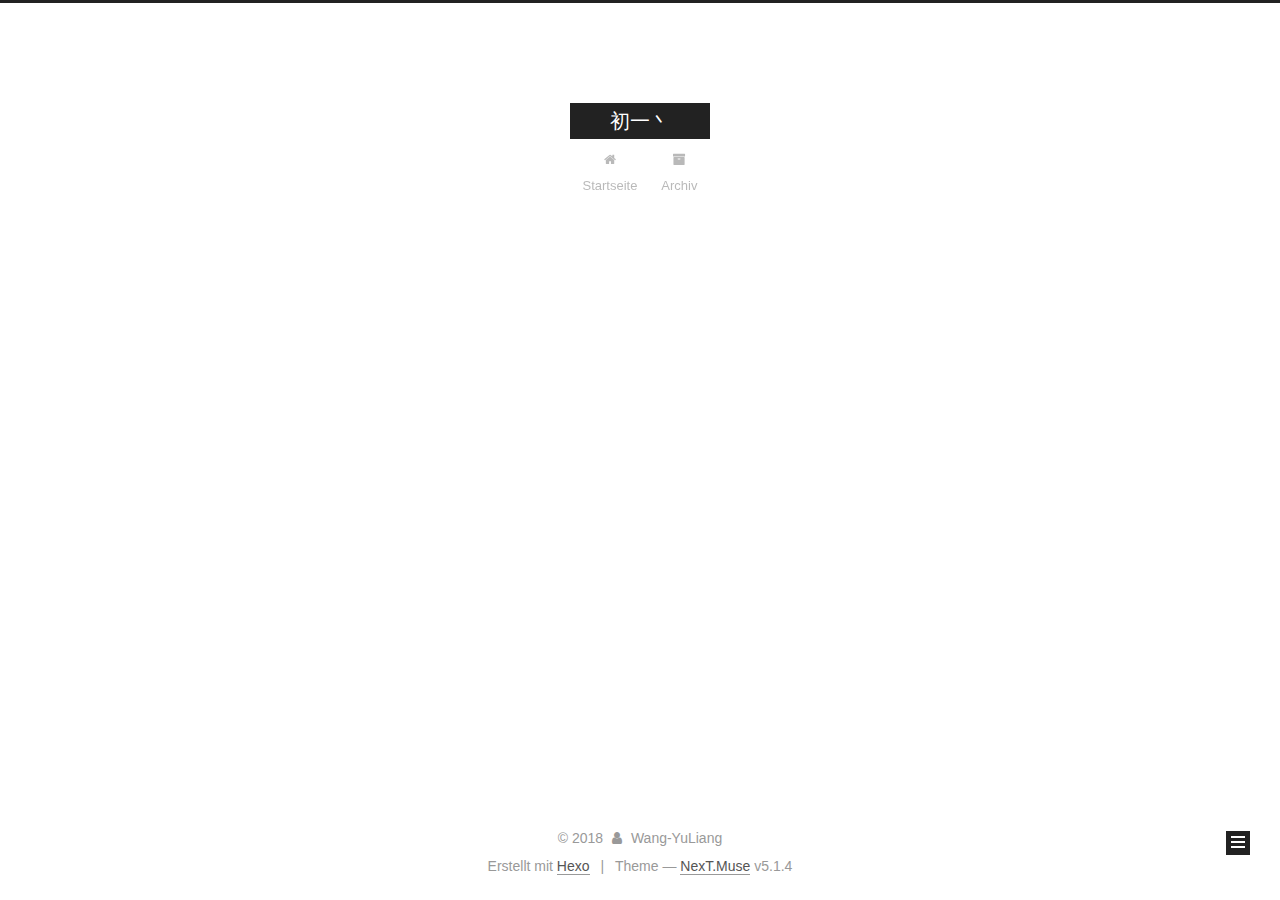
==== commit 32520355: "Site updated: 2018-01-28 16:21:07" ====
--- a/archives/index.html
+++ b/archives/index.html
@@ -120,7 +120,7 @@
 
 
 
-  <title>Archive | 初一丶</title>
+  <title>Archiv | 初一丶</title>
   
 
 
@@ -180,7 +180,7 @@
             
               <i class="menu-item-icon fa fa-fw fa-home"></i> <br />
             
-            Home
+            Startseite
           </a>
         </li>
       
@@ -190,7 +190,7 @@
             
               <i class="menu-item-icon fa fa-fw fa-archive"></i> <br />
             
-            Archives
+            Archiv
           </a>
         </li>
       
@@ -226,7 +226,7 @@
         
           
         
-        Um..! 2 posts in total. Keep on posting.
+        Öhm..! Insgesamt 2 Artikel. Bleib dran.
       </span>
 
       
@@ -366,7 +366,7 @@
                 <a href="/archives/">
               
                   <span class="site-state-item-count">2</span>
-                  <span class="site-state-item-name">posts</span>
+                  <span class="site-state-item-name">Artikel</span>
                 </a>
               </div>
             
@@ -416,7 +416,7 @@
 </div>
 
 
-  <div class="powered-by">Powered by <a class="theme-link" target="_blank" href="https://hexo.io">Hexo</a></div>
+  <div class="powered-by">Erstellt mit  <a class="theme-link" target="_blank" href="https://hexo.io">Hexo</a></div>
 
 
 
--- a/css/main.css
+++ b/css/main.css
@@ -1822,7 +1822,7 @@
   width: 4px;
   height: 4px;
   border-radius: 50%;
-  background: #fff;
+  background: #ffffd2;
 }
 .links-of-blogroll {
   font-size: 13px;
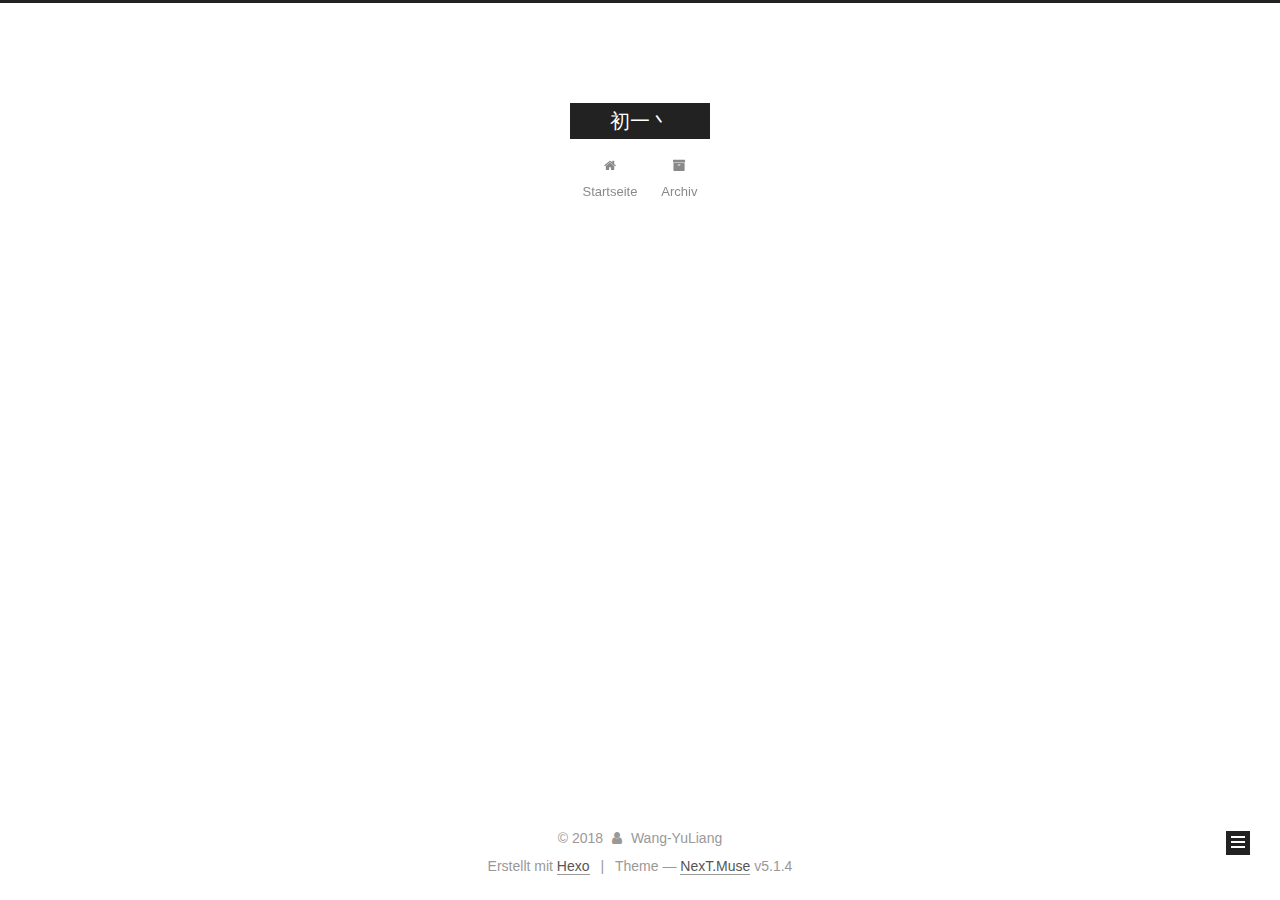
==== commit 2cf80ee3: "Site updated: 2018-01-28 16:30:06" ====
--- a/archives/index.html
+++ b/archives/index.html
@@ -81,7 +81,7 @@
 
 <meta property="og:type" content="website">
 <meta property="og:title" content="初一丶">
-<meta property="og:url" content="http://wyl.coding.me/blog/archives/index.html">
+<meta property="og:url" content="http://wyl.github.io/archives/index.html">
 <meta property="og:site_name" content="初一丶">
 <meta name="twitter:card" content="summary">
 <meta name="twitter:title" content="初一丶">
@@ -114,7 +114,7 @@
 
 
 
-  <link rel="canonical" href="http://wyl.coding.me/blog/archives/"/>
+  <link rel="canonical" href="http://wyl.github.io/archives/"/>
 
 
 
--- a/css/main.css
+++ b/css/main.css
@@ -1822,7 +1822,7 @@
   width: 4px;
   height: 4px;
   border-radius: 50%;
-  background: #ffffd2;
+  background: #290a9a;
 }
 .links-of-blogroll {
   font-size: 13px;
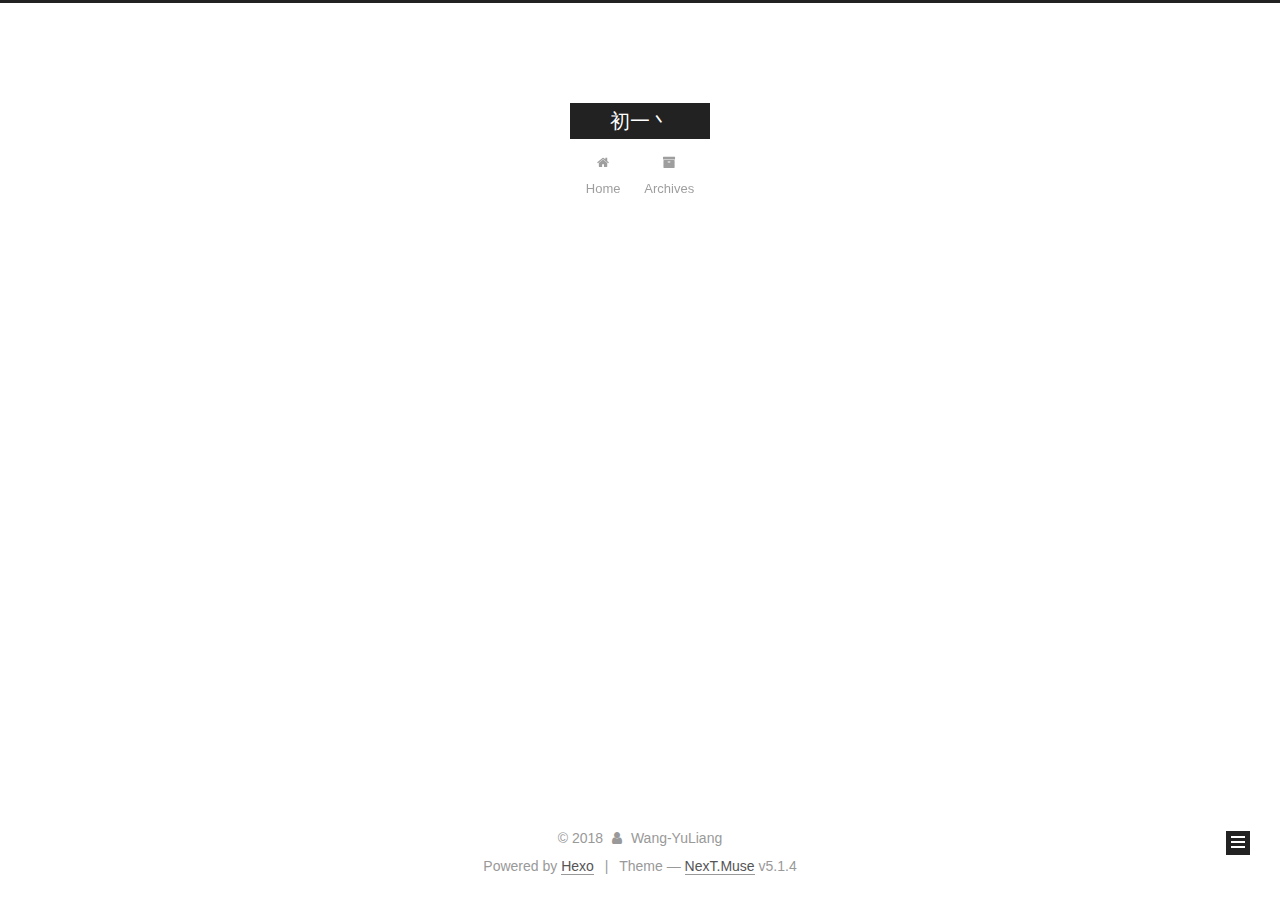
==== commit 21ea28c7: "Site updated: 2018-01-28 16:32:46" ====
--- a/archives/index.html
+++ b/archives/index.html
@@ -120,7 +120,7 @@
 
 
 
-  <title>Archiv | 初一丶</title>
+  <title>Archive | 初一丶</title>
   
 
 
@@ -180,7 +180,7 @@
             
               <i class="menu-item-icon fa fa-fw fa-home"></i> <br />
             
-            Startseite
+            Home
           </a>
         </li>
       
@@ -190,7 +190,7 @@
             
               <i class="menu-item-icon fa fa-fw fa-archive"></i> <br />
             
-            Archiv
+            Archives
           </a>
         </li>
       
@@ -226,7 +226,7 @@
         
           
         
-        Öhm..! Insgesamt 2 Artikel. Bleib dran.
+        Um..! 2 posts in total. Keep on posting.
       </span>
 
       
@@ -366,7 +366,7 @@
                 <a href="/archives/">
               
                   <span class="site-state-item-count">2</span>
-                  <span class="site-state-item-name">Artikel</span>
+                  <span class="site-state-item-name">posts</span>
                 </a>
               </div>
             
@@ -416,7 +416,7 @@
 </div>
 
 
-  <div class="powered-by">Erstellt mit  <a class="theme-link" target="_blank" href="https://hexo.io">Hexo</a></div>
+  <div class="powered-by">Powered by <a class="theme-link" target="_blank" href="https://hexo.io">Hexo</a></div>
 
 
 
--- a/css/main.css
+++ b/css/main.css
@@ -1822,7 +1822,7 @@
   width: 4px;
   height: 4px;
   border-radius: 50%;
-  background: #290a9a;
+  background: #79a78b;
 }
 .links-of-blogroll {
   font-size: 13px;
